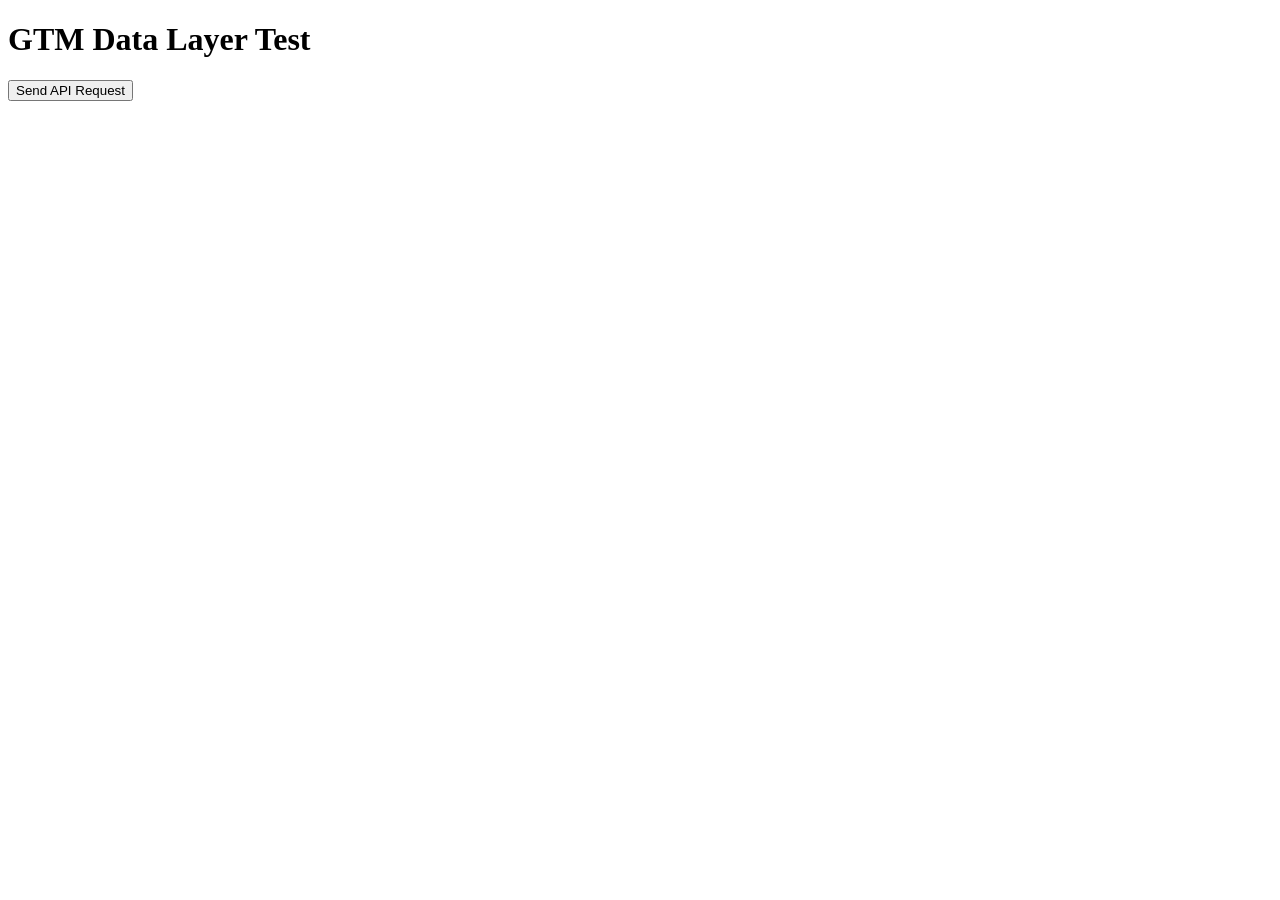
==== index.html @ 04ea6a73 "Add files via upload" ====
<!DOCTYPE html>
<html>
<head>
    <title>Impact.com Assessment</title>

    <!-- Google Tag Manager -->
    <script>
    (function(w,d,s,l,i){w[l]=w[l]||[];w[l].push({'gtm.start':
    new Date().getTime(),event:'gtm.js'});var f=d.getElementsByTagName(s)[0],
    j=d.createElement(s),dl=l!='dataLayer'?'&l='+l:'';j.async=true;j.src=
    'https://www.googletagmanager.com/gtm.js?id='+i+dl;f.parentNode.insertBefore(j,f);
    })(window,document,'script','dataLayer','GTM-XXXXXX'); // Replace with your GTM ID
    </script>
    <!-- End Google Tag Manager -->

    <link rel="stylesheet" href="styles.css">
</head>
<body>

    <!-- Google Tag Manager (noscript) -->
    <noscript><iframe src="https://www.googletagmanager.com/ns.html?id=GTM-XXXXXX"
    height="0" width="0" style="display:none;visibility:hidden"></iframe></noscript>
    <!-- End Google Tag Manager (noscript) -->

    <h1>GTM Data Layer Test</h1>

    <button id="sendRequest">Send API Request</button>

    <script src="script.js"></script>
</body>
</html>
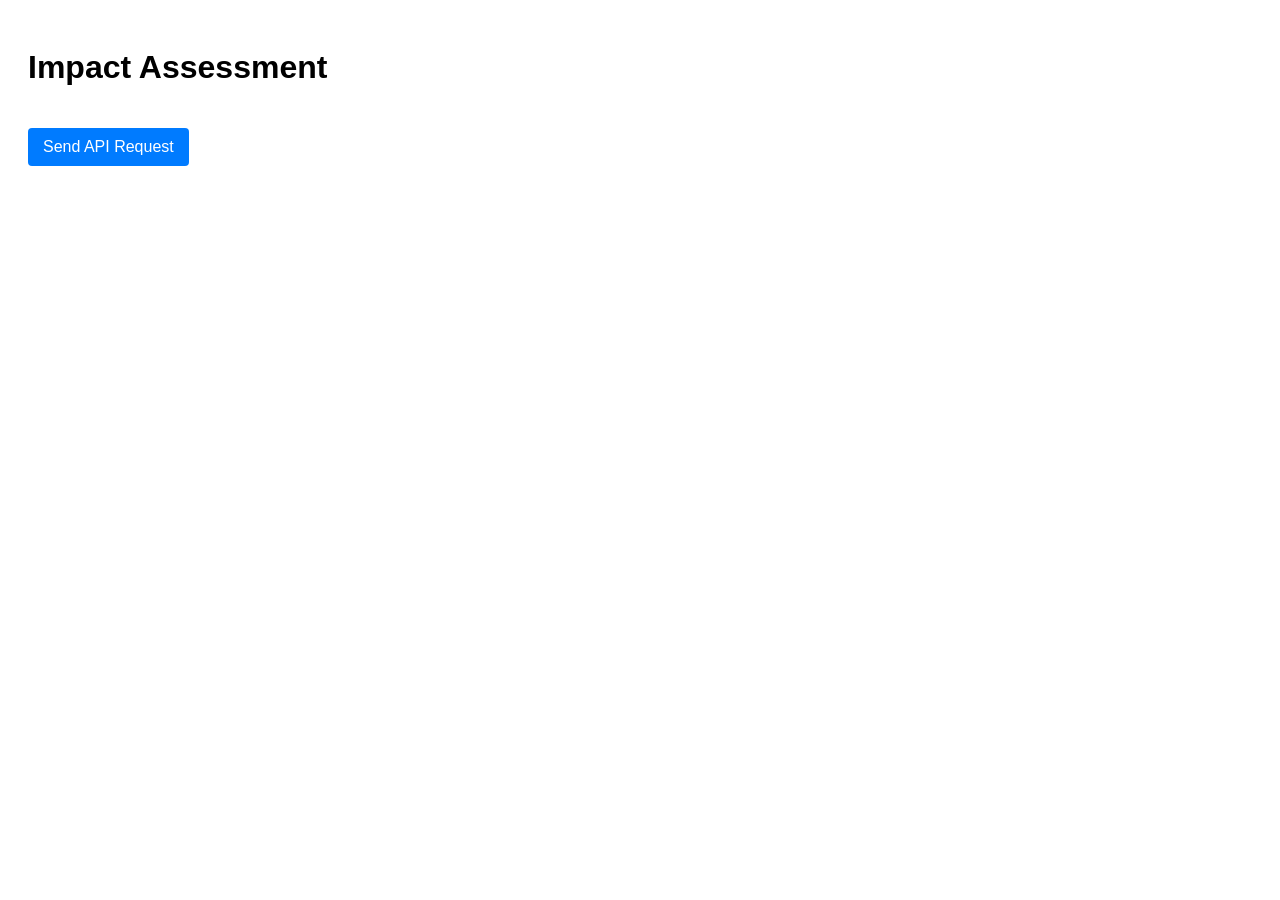
==== commit d9015d38: "Update index.html" ====
--- a/index.html
+++ b/index.html
@@ -2,30 +2,27 @@
 <html>
 <head>
     <title>Impact.com Assessment</title>
+	<!-- Google Tag Manager -->
+	<script>(function(w,d,s,l,i){w[l]=w[l]||[];w[l].push({'gtm.start':
+	new Date().getTime(),event:'gtm.js'});var f=d.getElementsByTagName(s)[0],
+	j=d.createElement(s),dl=l!='dataLayer'?'&l='+l:'';j.async=true;j.src=
+	'https://www.googletagmanager.com/gtm.js?id='+i+dl;f.parentNode.insertBefore(j,f);
+	})(window,document,'script','dataLayer','GTM-WRHDV6Z4');</script>
+	<!-- End Google Tag Manager -->
 
-    <!-- Google Tag Manager -->
-    <script>
-    (function(w,d,s,l,i){w[l]=w[l]||[];w[l].push({'gtm.start':
-    new Date().getTime(),event:'gtm.js'});var f=d.getElementsByTagName(s)[0],
-    j=d.createElement(s),dl=l!='dataLayer'?'&l='+l:'';j.async=true;j.src=
-    'https://www.googletagmanager.com/gtm.js?id='+i+dl;f.parentNode.insertBefore(j,f);
-    })(window,document,'script','dataLayer','GTM-XXXXXX'); // Replace with your GTM ID
-    </script>
-    <!-- End Google Tag Manager -->
-
-    <link rel="stylesheet" href="styles.css">
+    <link rel="stylesheet" href="style.css">
 </head>
 <body>
 
-    <!-- Google Tag Manager (noscript) -->
-    <noscript><iframe src="https://www.googletagmanager.com/ns.html?id=GTM-XXXXXX"
-    height="0" width="0" style="display:none;visibility:hidden"></iframe></noscript>
-    <!-- End Google Tag Manager (noscript) -->
+	<!-- Google Tag Manager (noscript) -->
+	<noscript><iframe src="https://www.googletagmanager.com/ns.html?id=GTM-WRHDV6Z4"
+	height="0" width="0" style="display:none;visibility:hidden"></iframe></noscript>
+	<!-- End Google Tag Manager (noscript) -->
 
-    <h1>GTM Data Layer Test</h1>
+    <h1>Impact Assessment</h1>
 
     <button id="sendRequest">Send API Request</button>
 
     <script src="script.js"></script>
 </body>
-</html>+</html>
--- a/style.css
+++ b/style.css
@@ -0,0 +1,19 @@
+body {
+    font-family: sans-serif;
+    padding: 20px;
+}
+
+button {
+    padding: 10px 15px;
+    font-size: 16px;
+    margin-top: 20px;
+    cursor: pointer;
+    background-color: #007bff;
+    color: white;
+    border: none;
+    border-radius: 4px;
+}
+
+button:hover {
+    background-color: #0056b3;
+}
